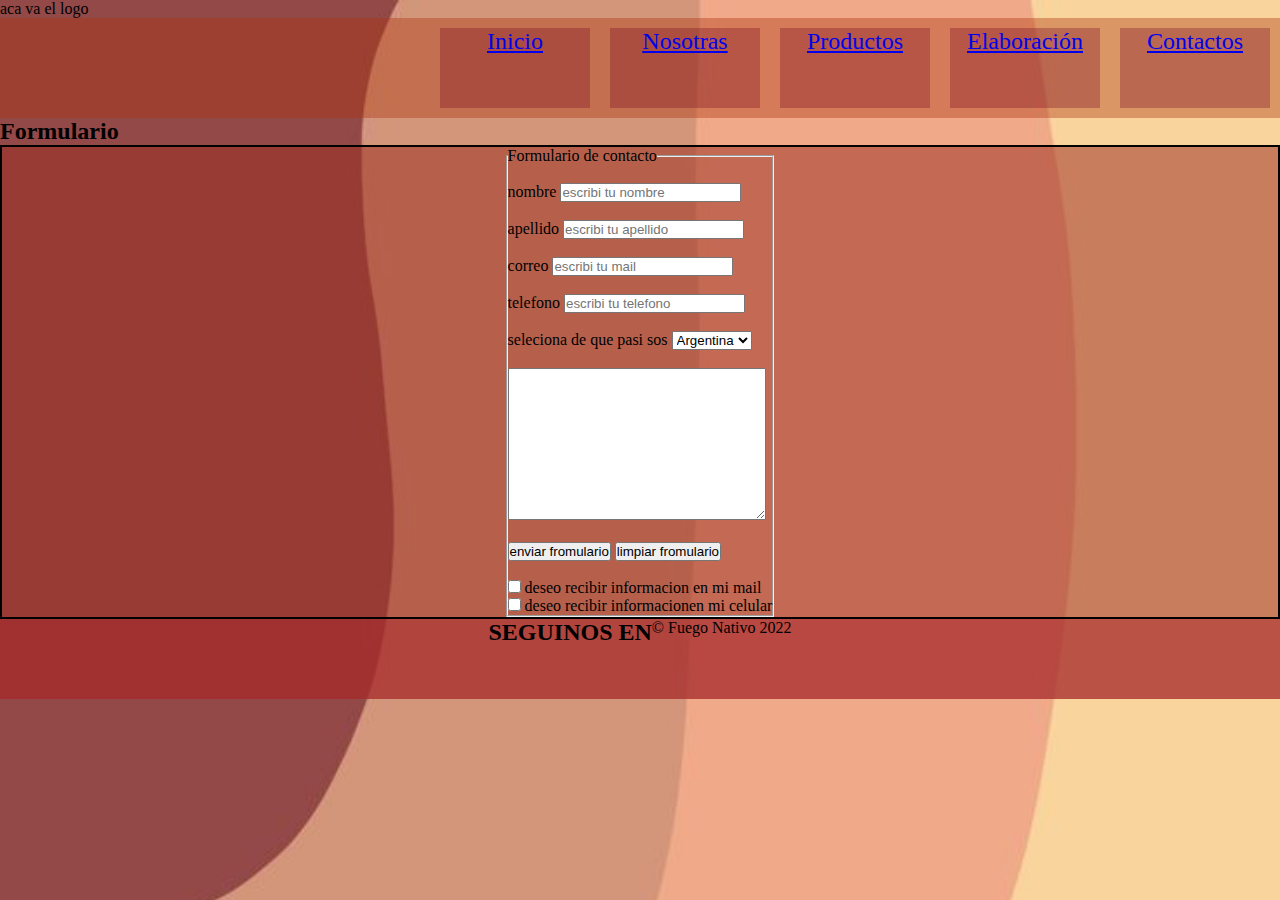
==== contactos.html @ c5e2a5df "agregue algunas transiciones" ====
<!DOCTYPE html>
<html lang="es">
<head>
    <meta charset="UTF-8">
    <meta http-equiv="X-UA-Compatible" content="IE=edge">
    <meta name="viewport" content="width=device-width, initial-scale=1.0">
    <link rel="stylesheet" href="https://cdnjs.cloudflare.com/ajax/libs/font-awesome/6.1.1/css/all.min.css" integrity="sha512-KfkfwYDsLkIlwQp6LFnl8zNdLGxu9YAA1QvwINks4PhcElQSvqcyVLLD9aMhXd13uQjoXtEKNosOWaZqXgel0g==" crossorigin="anonymous" referrerpolicy="no-referrer" />
    <link rel="stylesheet" href="estilos.css">
    <title>Contactos</title>
</head>

<body>

  <!---inicio encabezado---->
  <header>
    <div class="conteiner">
        <p class="logo">aca va el logo</p>
        <nav>
            <div><a href="index.html">Inicio</a></div>
            <div><a href="nosotras.html">Nosotras</a></div>
            <div><a href="productos.html">Productos</a></div>
            <div><a href="elaboracion.html">Elaboración</a></div>
            <div><a href="contactos.html">Contactos</a></div>
        </nav>
    </div>
  </header>       
<!------fin encabezado--------->

<!--Formulario-->  
    <h2>Formulario</h2>
    <div class="formulario">
        <form action="enviar.php" method="post"> 
            <fieldset>
                <legend>Formulario de contacto</legend>
                <br>
                <label for="">nombre</label>
                <input type="text" placeholder="escribi tu nombre"><br>
                <br>
                <label for="">apellido</label>
                <input type="text" placeholder="escribi tu apellido"><br>
                <br>
                <label for="correo">correo</label>
                <input type="mail" name="correo" placeholder="escribi tu mail"><br>
                <br>
                <label for="">telefono</label>
                <input type="number" placeholder="escribi tu telefono"><br>
                <br>
                <label for="">seleciona de que pasi sos</label>
                <select name="pais">
                    <option>Argentina</option>
                    <option>Uruguay</option>
                    <option>Brasil</option>
                    <option>Otro pais</option>
                </select><br>
                <br>
                <textarea name="comentarios" id="comentarios" cols="30" rows="10"></textarea><br>
                <br>
                <button type="submit">enviar fromulario</button>
                <button type="reset">limpiar fromulario</button><br>
                <br>
                <input type="checkbox">
                <label for="">deseo recibir informacion en mi mail</label><br>
                <input type="checkbox">
                <label for="">deseo recibir informacionen mi celular</label>
                <br>
    
            </fieldset>
    
        </form>  
    </div>
  
<!-- fin formulario-->

<!--inicio footer-->
<footer>
    <div class="conteinerpie">
     <h2 class="redes">SEGUINOS EN</h2>
     <div class="redes logoinstagram"><i class="fa-brands fa-instagram"></i></div>
     
     <div class="redes logoface"><i class="fa-brands fa-facebook-square"></i></div>
      <p>&copy; Fuego Nativo 2022</p>
    </div>
 
 </footer>
 <!--fin footer-->  

</body>
</html>
---- estilos.css ----
*{
    margin: 0px;
    padding: 0px;
}

/*header*/

body{
    background-image: url(Img/fondonude.jpg);
    background-size: cover;
}

.portada{
    height: 650px;
    width: 1800px;
    background-image: url(Img/portada.jpg);
    display: grid;
    padding: 20px;
    background-position:right;
    background-size: contain;  
}

nav{
    display: flex;
    background-color: rgba(172, 51, 14, 0.39);
    height: 100px;
    width: 1800;
    justify-content: flex-end;  
}


nav div{
    height: 80px;
    width: 150px;
    list-style: none;
    background-color: rgba(119, 10, 34, 0.322);
    font-size: 24px;
    display: inline-block;
    margin: 10px;
    transition: all 1.7s;
    text-align: center;
}

nav div:hover{
    height: 100px;
}

/*fin header*/ 

/*elaboración*/

.transition{
   
    background-color: rgba(255, 228, 196, 0.658);
    height: 150px;
    width: 800px;
    text-align: center;
    margin:auto;
    font-size: 20px;
    padding: 10px;
   border: 2px solid black;
}

#t1{
    transition: height 2.7s;
}

#t1:hover{
    height: 200px;
}
#t2{
    transition: height 2.7s;
}

#t2:hover{
    height: 200px;
}
#t3{
    transition: height 2.7s;
}

#t3:hover{
    height: 200px;
}

/*fin elaboración*/

/*inicio footer*/

.conteinerpie{
    display: flex;
    height: 80px;
    width: auto;
    background-color: rgba(165, 42, 42, 0.76);
    justify-content: center;
}

.logow{
    color: green;
    height: 100px;
    width: 100px;
    position: fixed;
    top: 500px;
    left: 1200px;
    text-align: center;
    font-size: 80px;
}
   
/*fin footer*/

/*inicio prodcutos*/

.galeriap{
    height: 800px;
    width: 1300px;
    background-color: rgba(165, 42, 42, 0.555);
    display: grid;
    padding: 20px;
    margin: auto;
}

.img{
    background-color: coral;
    border: 2px solid black;
    margin: 10px;
    
}

@media only screen and (min-width: 1020px) {
    .img1{
        grid-column: 1/2;
        grid-row: 1/3;
        background-color: black;
        background-position: center;
        background-size: cover;
        background-image: url(Img/v.vertical.jpg);
        
    }
    
    .img2{
        grid-column: 2/3;
        grid-row: 1/2;
        background-color: black;
        background-position: center ;
        background-size: cover;
        background-image: url(Img/imagen2.jpg);
    }
    
    .img3{
        grid-column: 3/5;
        grid-row: 1/2;
        background-color: rgb(0, 0, 0);
        background-position: center ;
        background-size: cover;
        background-image: url(Img/img3.jpg);
       
    }
    
    .img4{
        grid-column: 2/3;
        grid-row: 2/4;
        background-color: rgb(0, 0, 0);
        background-position: center ;
        background-size: cover;
        background-image: url(Img/img4.jpg);
    }
    .img5{
        grid-column: 3/4;
        grid-row: 2/3;
        background-color: rgb(0, 0, 0);
        background-position: center ;
        background-size: cover;
        background-image: url(Img/velafuego.jpg);
    }
    .img6{
        grid-column: 4/5;
        grid-row: 2/3;
        background-color: rgb(0, 0, 0);
        background-position: center ;
        background-size: cover;
        background-image: url(Img/dosvelas.jpg);
    }
    .img7{
        grid-column: 1/2;
        grid-row: 3/4;
        background-color: rgb(0, 0, 0);
        background-position: bottom  ;
        background-size: cover;
        background-image: url(Img/cajamoño.jpg);
    }
    .img8{
        grid-column: 3/5;
        grid-row: 3/4;
        background-color: rgb(0, 0, 0);
        background-position: center ;
        background-size: cover;
        background-image: url(Img/img8.jpg);
    }
    
}

/*fin productos*/

/*inicio nonostras*/



@media only screen and (min-width: 1020px){
   
    .seccionp{
        display: grid;
        background-color: rgba(165, 42, 42, 0.555);
        grid-template-columns: 650px 650px;
    }
   
    .texto{
        grid-column: 1/2;
        grid-row: 1/2;
        background-color: rgba(221, 161, 138, 0.507);
        background-position: center  ;
        background-size: cover;
        margin: 20px;
        text-align: center;
        
    }

    .texto p{
        height: 300px;
        width: 300px;
        background-color: rgba(137, 43, 226, 0.021);
        text-align: center;
        margin: auto;
    }
    
    .foto{
        grid-column: 2/3;
        grid-row: 1/2;
        background-color: darkmagenta;
        background-position: center ;
        background-size: cover;
        margin: 20px;
        background-image: url(Img/img4.jpg)
    }
}

/*fin nosotras*/

/*inicio formulario*/

.formulario{
    display: flex;
    height: 800;
    width: 600;
    background-color: rgba(156, 48, 34, 0.527);
    justify-content: center;
    border: solid black 2px;
}

/*fin formulario*/
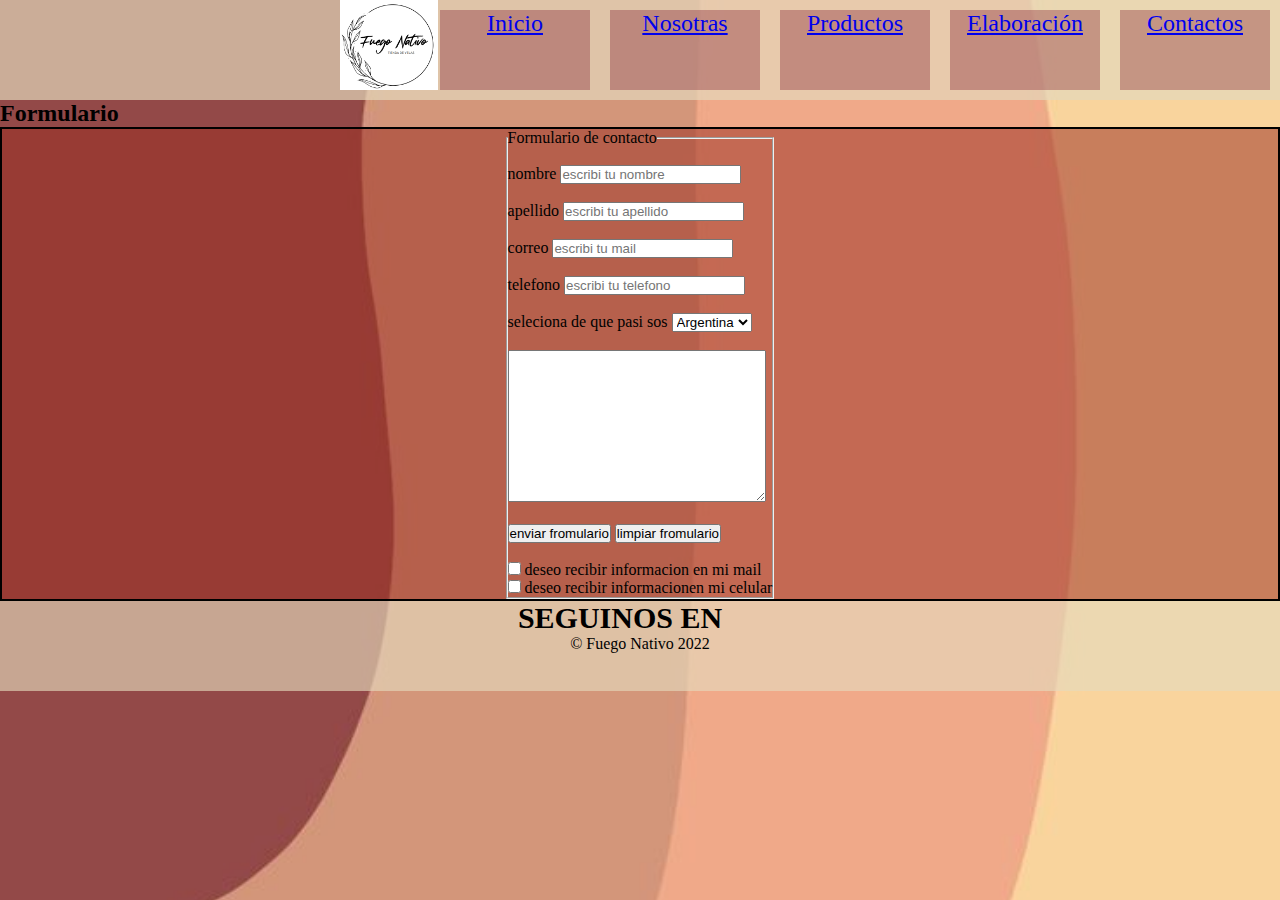
==== commit c3a9cc77: "hice modificaciones con bootstrap" ====
--- a/contactos.html
+++ b/contactos.html
@@ -4,6 +4,7 @@
     <meta charset="UTF-8">
     <meta http-equiv="X-UA-Compatible" content="IE=edge">
     <meta name="viewport" content="width=device-width, initial-scale=1.0">
+    <link rel="stylesheet" href="https://cdn.jsdelivr.net/npm/bootstrap@4.6.1/dist/css/bootstrap.min.css" integrity="sha384-zCbKRCUGaJDkqS1kPbPd7TveP5iyJE0EjAuZQTgFLD2ylzuqKfdKlfG/eSrtxUkn" crossorigin="anonymous">
     <link rel="stylesheet" href="https://cdnjs.cloudflare.com/ajax/libs/font-awesome/6.1.1/css/all.min.css" integrity="sha512-KfkfwYDsLkIlwQp6LFnl8zNdLGxu9YAA1QvwINks4PhcElQSvqcyVLLD9aMhXd13uQjoXtEKNosOWaZqXgel0g==" crossorigin="anonymous" referrerpolicy="no-referrer" />
     <link rel="stylesheet" href="estilos.css">
     <title>Contactos</title>
@@ -11,18 +12,16 @@
 
 <body>
 
-  <!---inicio encabezado---->
-  <header>
-    <div class="conteiner">
-        <p class="logo">aca va el logo</p>
-        <nav>
-            <div><a href="index.html">Inicio</a></div>
-            <div><a href="nosotras.html">Nosotras</a></div>
-            <div><a href="productos.html">Productos</a></div>
-            <div><a href="elaboracion.html">Elaboración</a></div>
-            <div><a href="contactos.html">Contactos</a></div>
-        </nav>
-    </div>
+<!---inicio encabezado---->
+<header>
+    <nav>
+      <p class="logof"><img src="Img/logoF.png" class="rounded-circle" alt=""></p>
+      <div><a href="index.html">Inicio</a></div>
+      <div><a href="nosotras.html">Nosotras</a></div>
+      <div><a href="productos.html">Productos</a></div>
+      <div><a href="elaboracion.html">Elaboración</a></div>
+      <div><a href="contactos.html">Contactos</a></div>
+    </nav>
   </header>       
 <!------fin encabezado--------->
 
@@ -68,21 +67,28 @@
     
         </form>  
     </div>
-  
+
 <!-- fin formulario-->
 
 <!--inicio footer-->
 <footer>
     <div class="conteinerpie">
-     <h2 class="redes">SEGUINOS EN</h2>
-     <div class="redes logoinstagram"><i class="fa-brands fa-instagram"></i></div>
-     
-     <div class="redes logoface"><i class="fa-brands fa-facebook-square"></i></div>
-      <p>&copy; Fuego Nativo 2022</p>
+    <h2 class="redes">SEGUINOS EN</h2>
+    <div class="redes logoinstagram"><i class="fa-brands fa-instagram"></i></div>
+    
+    <div class="redes logoface"><i class="fa-brands fa-facebook-square"></i></div>
+    <p>&copy; Fuego Nativo 2022</p>
     </div>
- 
- </footer>
- <!--fin footer-->  
+    <div class="logow"></div>
+
+</footer>
+<!--fin footer-->  
+
+<!--inicio scipts-->
+<script src="https://cdn.jsdelivr.net/npm/jquery@3.5.1/dist/jquery.slim.min.js" integrity="sha384-DfXdz2htPH0lsSSs5nCTpuj/zy4C+OGpamoFVy38MVBnE+IbbVYUew+OrCXaRkfj" crossorigin="anonymous"></script>
+<script src="https://cdn.jsdelivr.net/npm/popper.js@1.16.1/dist/umd/popper.min.js" integrity="sha384-9/reFTGAW83EW2RDu2S0VKaIzap3H66lZH81PoYlFhbGU+6BZp6G7niu735Sk7lN" crossorigin="anonymous"></script>
+<script src="https://cdn.jsdelivr.net/npm/bootstrap@4.6.1/dist/js/bootstrap.min.js" integrity="sha384-VHvPCCyXqtD5DqJeNxl2dtTyhF78xXNXdkwX1CZeRusQfRKp+tA7hAShOK/B/fQ2" crossorigin="anonymous"></script>
+<!--fin scipts-->
 
 </body>
 </html>--- a/estilos.css
+++ b/estilos.css
@@ -11,22 +11,38 @@
     background-size: cover;
 }
 
-.portada{
-    height: 650px;
-    width: 1800px;
+
+.jumbotron{
+    height: 800px;
     background-image: url(Img/portada.jpg);
-    display: grid;
-    padding: 20px;
-    background-position:right;
-    background-size: contain;  
-}
+    background-position: center;
+    background-size: cover;
+}
+.jumbotron h1{
+    font-size: 80px;
+    font-weight: 150;
+    text-align: left;
+    padding-top: 1px;
+    
+}
+
 
 nav{
     display: flex;
-    background-color: rgba(172, 51, 14, 0.39);
+    background-color: rgba(228, 217, 188, 0.699);
     height: 100px;
     width: 1800;
     justify-content: flex-end;  
+    
+}
+
+.logof{
+    display: flex;
+    height: 90px;
+    width: 90px;
+    top: 200px;
+    left: 100px;
+    
 }
 
 
@@ -40,7 +56,9 @@
     margin: 10px;
     transition: all 1.7s;
     text-align: center;
-}
+    
+}
+
 
 nav div:hover{
     height: 100px;
@@ -51,7 +69,7 @@
 /*elaboración*/
 
 .transition{
-   
+
     background-color: rgba(255, 228, 196, 0.658);
     height: 150px;
     width: 800px;
@@ -59,7 +77,7 @@
     margin:auto;
     font-size: 20px;
     padding: 10px;
-   border: 2px solid black;
+    border: 2px solid black;
 }
 
 #t1{
@@ -90,10 +108,19 @@
 
 .conteinerpie{
     display: flex;
-    height: 80px;
+    height: 90px;
     width: auto;
-    background-color: rgba(165, 42, 42, 0.76);
-    justify-content: center;
+    background-color: rgba(228, 217, 188, 0.644);
+    text-align: center;
+    display: block;
+}
+
+.redes{
+    font-size: 30px;
+    height: 40px;
+    width: 40px;
+    display: inline;
+    padding: 10px;
 }
 
 .logow{
@@ -106,105 +133,28 @@
     text-align: center;
     font-size: 80px;
 }
-   
+
+.copy{
+    display: flex;
+    top: 500px;
+    left: 1200px;
+
+}
+
 /*fin footer*/
 
 /*inicio prodcutos*/
-
-.galeriap{
-    height: 800px;
-    width: 1300px;
-    background-color: rgba(165, 42, 42, 0.555);
-    display: grid;
-    padding: 20px;
-    margin: auto;
-}
-
-.img{
-    background-color: coral;
-    border: 2px solid black;
-    margin: 10px;
-    
-}
-
-@media only screen and (min-width: 1020px) {
-    .img1{
-        grid-column: 1/2;
-        grid-row: 1/3;
-        background-color: black;
-        background-position: center;
-        background-size: cover;
-        background-image: url(Img/v.vertical.jpg);
-        
-    }
-    
-    .img2{
-        grid-column: 2/3;
-        grid-row: 1/2;
-        background-color: black;
-        background-position: center ;
-        background-size: cover;
-        background-image: url(Img/imagen2.jpg);
-    }
-    
-    .img3{
-        grid-column: 3/5;
-        grid-row: 1/2;
-        background-color: rgb(0, 0, 0);
-        background-position: center ;
-        background-size: cover;
-        background-image: url(Img/img3.jpg);
-       
-    }
-    
-    .img4{
-        grid-column: 2/3;
-        grid-row: 2/4;
-        background-color: rgb(0, 0, 0);
-        background-position: center ;
-        background-size: cover;
-        background-image: url(Img/img4.jpg);
-    }
-    .img5{
-        grid-column: 3/4;
-        grid-row: 2/3;
-        background-color: rgb(0, 0, 0);
-        background-position: center ;
-        background-size: cover;
-        background-image: url(Img/velafuego.jpg);
-    }
-    .img6{
-        grid-column: 4/5;
-        grid-row: 2/3;
-        background-color: rgb(0, 0, 0);
-        background-position: center ;
-        background-size: cover;
-        background-image: url(Img/dosvelas.jpg);
-    }
-    .img7{
-        grid-column: 1/2;
-        grid-row: 3/4;
-        background-color: rgb(0, 0, 0);
-        background-position: bottom  ;
-        background-size: cover;
-        background-image: url(Img/cajamoño.jpg);
-    }
-    .img8{
-        grid-column: 3/5;
-        grid-row: 3/4;
-        background-color: rgb(0, 0, 0);
-        background-position: center ;
-        background-size: cover;
-        background-image: url(Img/img8.jpg);
-    }
-    
-}
-
-/*fin productos*/
+.card{
+    text-align: center;
+    background-color: rgba(228, 217, 188, 0.274); 
+    margin-top: 10px;
+    margin-left: 10px;
+
+}
+/*fin prodcutos*/
+
 
 /*inicio nonostras*/
-
-
 
 @media only screen and (min-width: 1020px){
    
@@ -240,7 +190,7 @@
         background-position: center ;
         background-size: cover;
         margin: 20px;
-        background-image: url(Img/img4.jpg)
+        background-image: url(Img/mailen.jpeg)
     }
 }
 
@@ -257,4 +207,7 @@
     border: solid black 2px;
 }
 
-/*fin formulario*/+/*fin formulario*/
+
+
+
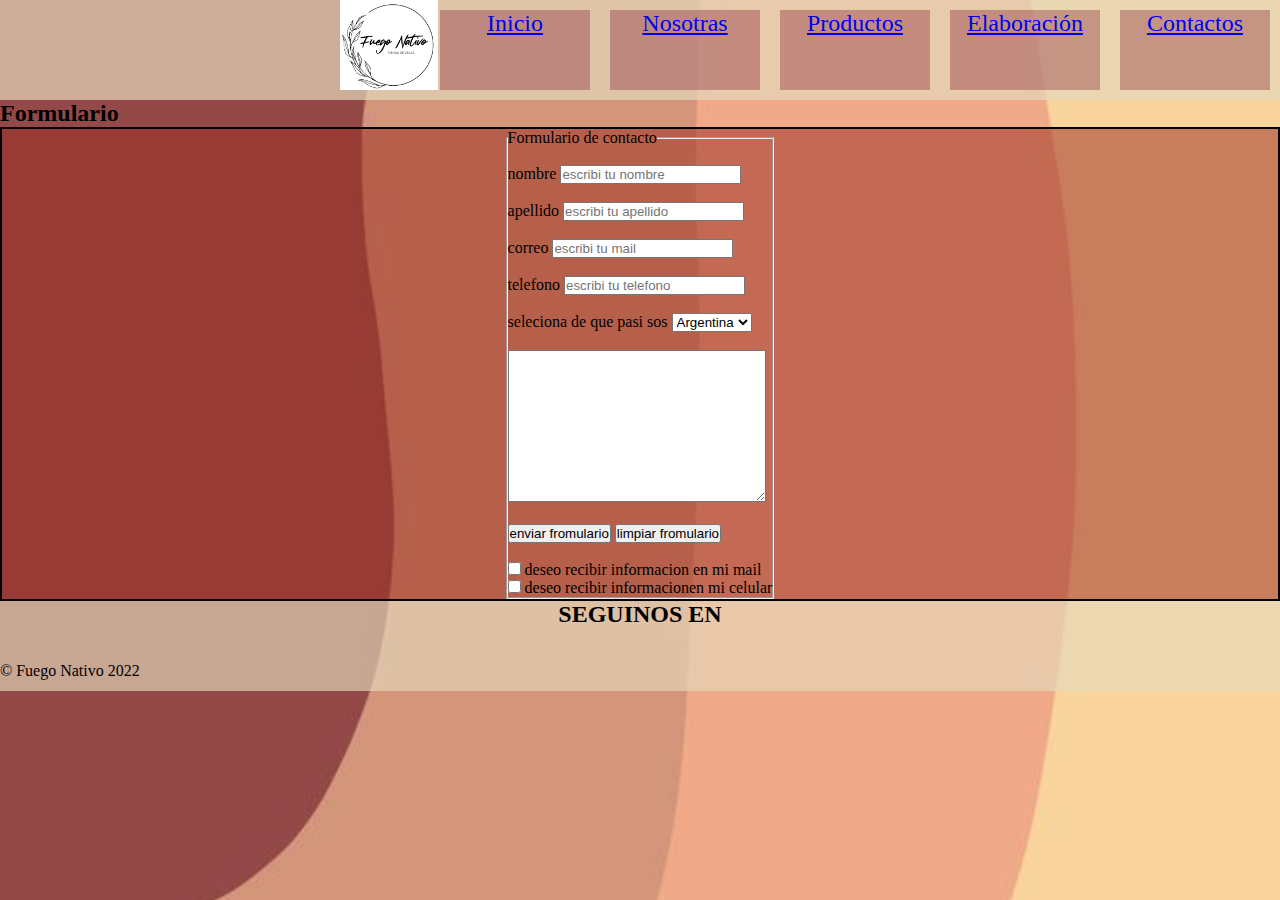
==== commit 0b2ecd66: "agregueéimagenes en elavoración y en productos" ====
--- a/contactos.html
+++ b/contactos.html
@@ -72,16 +72,19 @@
 
 <!--inicio footer-->
 <footer>
+  
     <div class="conteinerpie">
-    <h2 class="redes">SEGUINOS EN</h2>
-    <div class="redes logoinstagram"><i class="fa-brands fa-instagram"></i></div>
-    
-    <div class="redes logoface"><i class="fa-brands fa-facebook-square"></i></div>
-    <p>&copy; Fuego Nativo 2022</p>
+      <h2 class="seguinos">SEGUINOS EN</h2>
+      <div class="redes logoinstagram"><i class="fa-brands fa-instagram"></i></div>
+      
+      <div class="redes logoface"><i class="fa-brands fa-facebook-square"></i></div>
+  
+      <p class="copy">&copy; Fuego Nativo 2022</p>
     </div>
-    <div class="logow"></div>
-
-</footer>
+  
+    <div class="logow"><i class="fa-brands fa-whatsapp"></i></div>
+  
+  </footer>
 <!--fin footer-->  
 
 <!--inicio scipts-->
--- a/estilos.css
+++ b/estilos.css
@@ -3,6 +3,7 @@
     margin: 0px;
     padding: 0px;
 }
+
 
 /*header*/
 
@@ -67,39 +68,51 @@
 /*fin header*/ 
 
 /*elaboración*/
-
-.transition{
-
-    background-color: rgba(255, 228, 196, 0.658);
-    height: 150px;
-    width: 800px;
-    text-align: center;
-    margin:auto;
-    font-size: 20px;
-    padding: 10px;
-    border: 2px solid black;
-}
-
-#t1{
-    transition: height 2.7s;
-}
-
-#t1:hover{
-    height: 200px;
-}
-#t2{
-    transition: height 2.7s;
-}
-
-#t2:hover{
-    height: 200px;
-}
-#t3{
-    transition: height 2.7s;
-}
-
-#t3:hover{
-    height: 200px;
+.productos{
+    height: auto;
+    width: 1050px;
+    /*background-color: rgba(0, 255, 255, 0.281);*/
+    margin: auto;
+    padding-top: 20px;
+    padding-bottom: 20px;
+}
+
+.fotoe{
+    height: 500px;
+    width: 500px;
+    background-color: black;
+    float: right;
+    margin-right: 10px;
+}
+
+.f1{
+    background-image: url(Img/elementos.jpeg);
+    background-position: center;
+    background-size: cover;
+}
+
+.f2{
+    background-image: url(Img/cera.jpeg);
+    background-position: center;
+    background-size: cover;
+}
+.f3{
+    background-image: url(Img/frasco.jpeg);
+    background-position: center;
+    background-size: cover;
+}
+.textoe{
+    height: 500px;
+    width: 500px;
+    background-color: rgba(165, 42, 42, 0.329);
+    margin-left: 10px;
+    
+    
+}
+.descripcion{
+    background-color: aqua;
+    
+    text-align: center;
 }
 
 /*fin elaboración*/
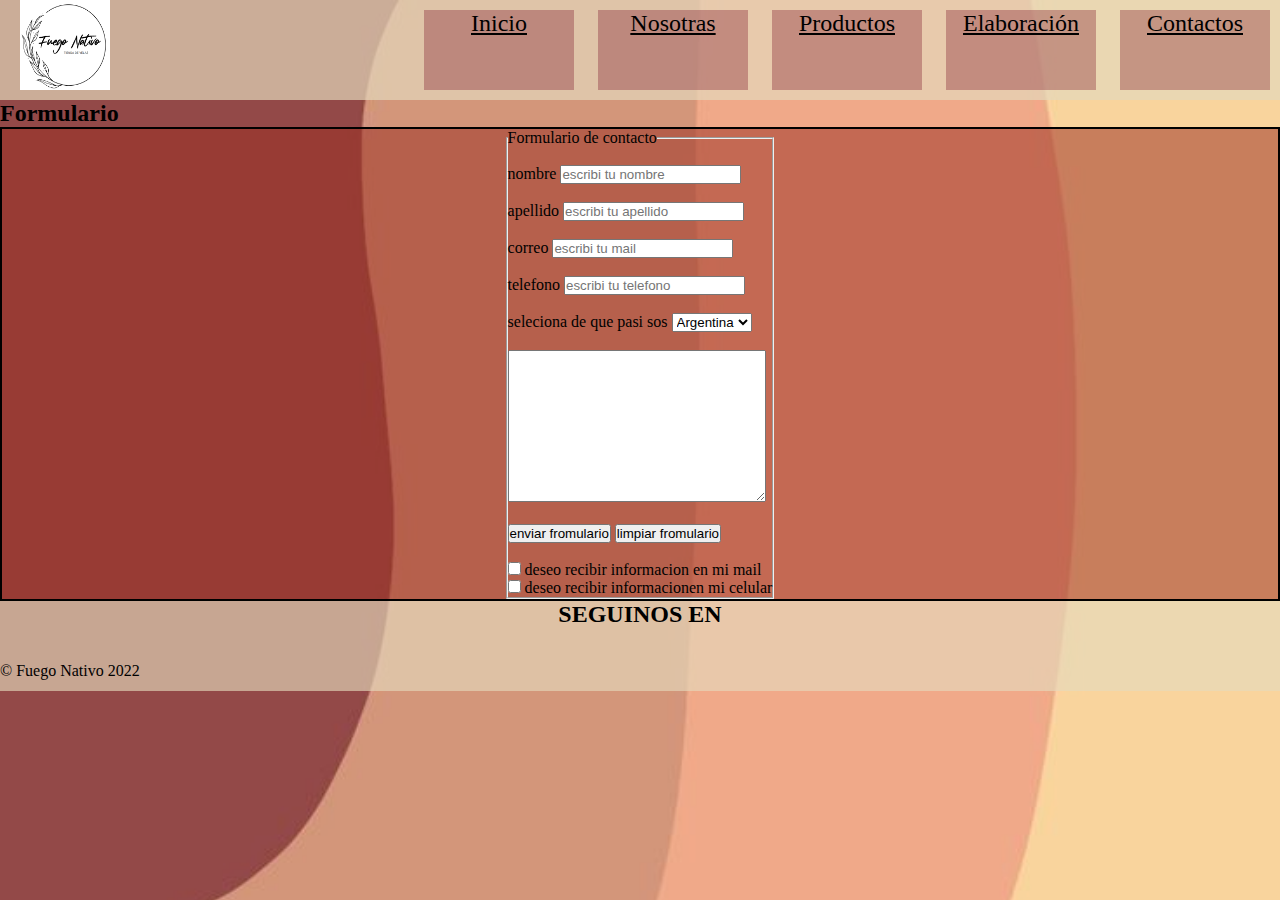
==== commit f55de1a9: "hice modificaciones responsive" ====
--- a/contactos.html
+++ b/contactos.html
@@ -14,15 +14,15 @@
 
 <!---inicio encabezado---->
 <header>
-    <nav>
-      <p class="logof"><img src="Img/logoF.png" class="rounded-circle" alt=""></p>
-      <div><a href="index.html">Inicio</a></div>
-      <div><a href="nosotras.html">Nosotras</a></div>
-      <div><a href="productos.html">Productos</a></div>
-      <div><a href="elaboracion.html">Elaboración</a></div>
-      <div><a href="contactos.html">Contactos</a></div>
-    </nav>
-  </header>       
+  <img class="logof rounded-circle" src="Img/logoF.png" alt="">
+    <div class="container-secctions">
+      <a class="section" href="index.html">Inicio</a>
+      <a class="section" href="nosotras.html">Nosotras</a>
+      <a class="section" href="productos.html">Productos</a>
+      <a class="section" href="elaboracion.html">Elaboración</a>
+      <a class="section" href="contactos.html">Contactos</a>
+    </div>    
+</header>        
 <!------fin encabezado--------->
 
 <!--Formulario-->  
--- a/estilos.css
+++ b/estilos.css
@@ -27,42 +27,46 @@
     
 }
 
-
-nav{
+header{
     display: flex;
     background-color: rgba(228, 217, 188, 0.699);
     height: 100px;
-    width: 1800;
-    justify-content: flex-end;  
-    
-}
+    width: 100%;
+    justify-content: space-between;  
+}
+
+.container-secciones{
+    display: flex;
+    background-color: red;
+    justify-content: space-between;
+    width: 50%;
+}
+
 
 .logof{
-    display: flex;
     height: 90px;
     width: 90px;
-    top: 200px;
-    left: 100px;
-    
-}
-
-
-nav div{
+    top: 200px; 
+    margin-left: 20px; 
+}
+
+
+.section{
     height: 80px;
     width: 150px;
-    list-style: none;
     background-color: rgba(119, 10, 34, 0.322);
     font-size: 24px;
     display: inline-block;
     margin: 10px;
     transition: all 1.7s;
-    text-align: center;
-    
-}
-
-
-nav div:hover{
+    text-align: center; 
+    color: black;
+}
+
+
+.section:hover{
     height: 100px;
+    width: 170px;
 }
 
 /*fin header*/ 
@@ -109,13 +113,46 @@
     
     
 }
-.descripcion{
+.descripcio{
     background-color: aqua;
     
     text-align: center;
 }
 
 /*fin elaboración*/
+
+/*nosotras*/
+.seccion-nosotras{
+    display: flex;
+    margin: auto;
+    justify-content: space-between;
+    
+    background-color: rgba(165, 42, 42, 0.39);
+    padding: 10px;
+    height: 500px;
+}
+.relato{
+    background-color: rgba(212, 190, 131, 0.603);
+    margin-right: 10px;
+    text-align: center;
+    display: flex;
+    justify-content: center;
+    flex-direction: column;
+    height: 50%;
+    width: 50%;
+    margin-top: 30px;
+}
+.foto-nosotras{
+   
+    margin-left: 10px;
+    background-image: url(Img/mailen.jpeg);
+    background-position: center;
+    background-size: cover;
+    height: 50%;
+    width: 50%;
+    margin-top: 30px;
+    
+}
 
 /*inicio footer*/
 
@@ -157,6 +194,10 @@
 /*fin footer*/
 
 /*inicio prodcutos*/
+.container-productos{
+    display: flex;
+    justify-content: center;
+}
 .card{
     text-align: center;
     background-color: rgba(228, 217, 188, 0.274); 
@@ -165,49 +206,6 @@
 
 }
 /*fin prodcutos*/
-
-
-/*inicio nonostras*/
-
-@media only screen and (min-width: 1020px){
-   
-    .seccionp{
-        display: grid;
-        background-color: rgba(165, 42, 42, 0.555);
-        grid-template-columns: 650px 650px;
-    }
-   
-    .texto{
-        grid-column: 1/2;
-        grid-row: 1/2;
-        background-color: rgba(221, 161, 138, 0.507);
-        background-position: center  ;
-        background-size: cover;
-        margin: 20px;
-        text-align: center;
-        
-    }
-
-    .texto p{
-        height: 300px;
-        width: 300px;
-        background-color: rgba(137, 43, 226, 0.021);
-        text-align: center;
-        margin: auto;
-    }
-    
-    .foto{
-        grid-column: 2/3;
-        grid-row: 1/2;
-        background-color: darkmagenta;
-        background-position: center ;
-        background-size: cover;
-        margin: 20px;
-        background-image: url(Img/mailen.jpeg)
-    }
-}
-
-/*fin nosotras*/
 
 /*inicio formulario*/
 
@@ -224,3 +222,77 @@
 
 
 
+/*navegador*/
+
+@media only screen and (max-width: 768px)
+{
+   
+    header{
+        display: flex;
+        flex-direction: row;
+    }
+
+    
+    .section{
+    display: flex;
+    height: 50px;
+    width: 60px;
+    font-size: 10px;
+    color: black;
+    margin: 2px;
+    text-align: center;
+    transition: all 1.7s;
+    }  
+
+    .section:hover{
+        height: 55px;
+        width: 65px;
+    }
+
+    .logof{
+        margin: 10px;
+        top: 0px;
+        height: 80px;
+        width: 80px;
+    }
+
+    .container-secctions{
+        display: flex;
+        flex-direction: row;
+        justify-content: right;
+        justify-content: center;
+    }
+
+
+
+}
+
+@media only screen  and (min-width: 769px) and (max-width: 984px)
+{
+    .section{
+    height: 75px;
+    width: 120px;
+    margin: 1px;
+    transition: all 0,2s;
+    font-size: 20px;
+    background-color: rgba(165, 42, 42, 0.479);
+
+    }  
+
+    .section:hover{
+        height: 80px;
+        width: 125px;
+    }
+
+    .logof{
+        margin: 10px;
+        justify-content: center;
+    }
+}
+
+/*navegador*/
+
+
+
+
+
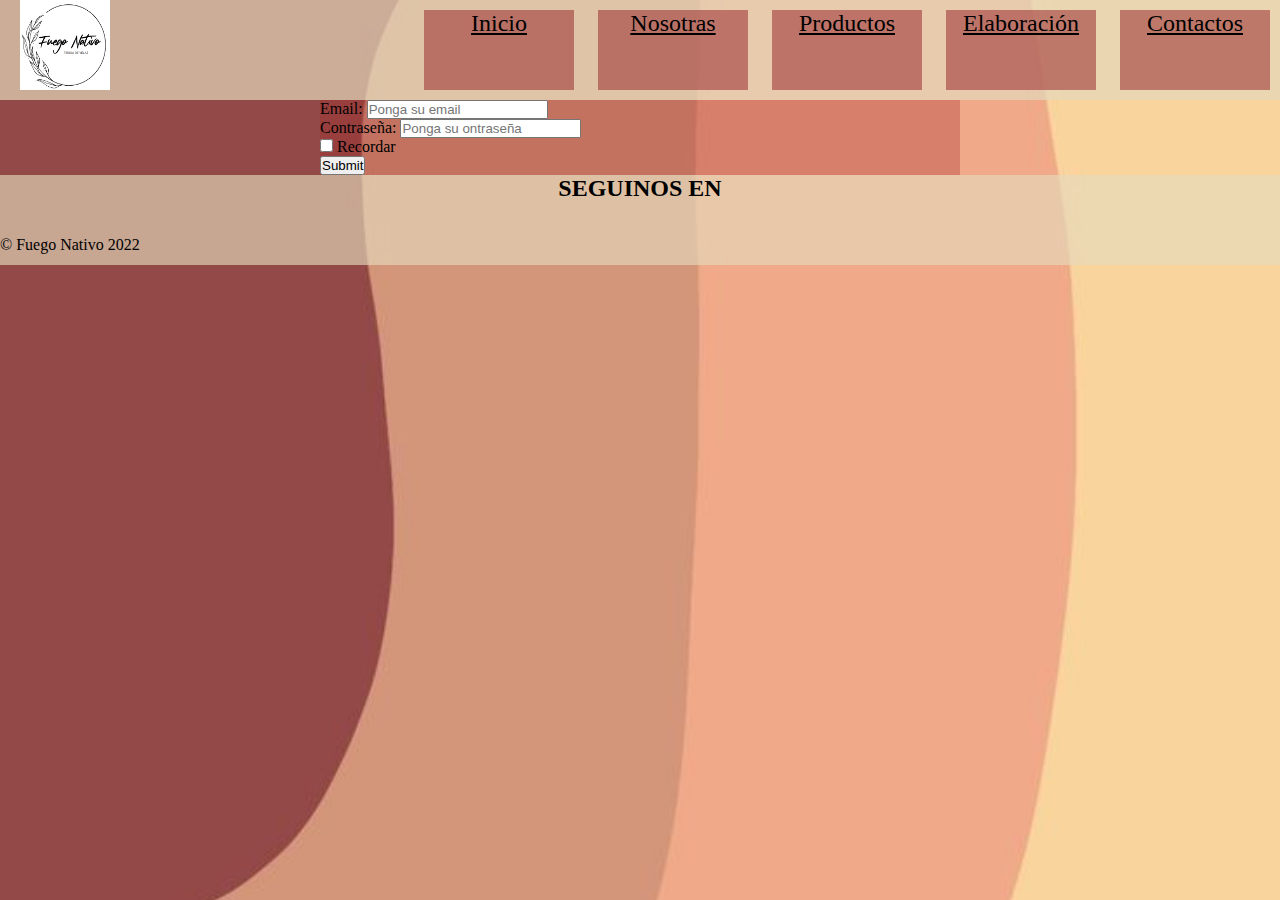
==== commit 60b772fc: "agregue bootstrap a la sección contactos" ====
--- a/contactos.html
+++ b/contactos.html
@@ -1,97 +1,83 @@
 <!DOCTYPE html>
 <html lang="es">
+
 <head>
-    <meta charset="UTF-8">
-    <meta http-equiv="X-UA-Compatible" content="IE=edge">
-    <meta name="viewport" content="width=device-width, initial-scale=1.0">
-    <link rel="stylesheet" href="https://cdn.jsdelivr.net/npm/bootstrap@4.6.1/dist/css/bootstrap.min.css" integrity="sha384-zCbKRCUGaJDkqS1kPbPd7TveP5iyJE0EjAuZQTgFLD2ylzuqKfdKlfG/eSrtxUkn" crossorigin="anonymous">
-    <link rel="stylesheet" href="https://cdnjs.cloudflare.com/ajax/libs/font-awesome/6.1.1/css/all.min.css" integrity="sha512-KfkfwYDsLkIlwQp6LFnl8zNdLGxu9YAA1QvwINks4PhcElQSvqcyVLLD9aMhXd13uQjoXtEKNosOWaZqXgel0g==" crossorigin="anonymous" referrerpolicy="no-referrer" />
-    <link rel="stylesheet" href="estilos.css">
-    <title>Contactos</title>
+  <meta charset="UTF-8">
+  <meta http-equiv="X-UA-Compatible" content="IE=edge">
+  <meta name="viewport" content="width=device-width, initial-scale=1.0">
+  <link rel="stylesheet" href="https://cdn.jsdelivr.net/npm/bootstrap@4.6.1/dist/css/bootstrap.min.css"
+    integrity="sha384-zCbKRCUGaJDkqS1kPbPd7TveP5iyJE0EjAuZQTgFLD2ylzuqKfdKlfG/eSrtxUkn" crossorigin="anonymous">
+  <link rel="stylesheet" href="https://cdnjs.cloudflare.com/ajax/libs/font-awesome/6.1.1/css/all.min.css"
+    integrity="sha512-KfkfwYDsLkIlwQp6LFnl8zNdLGxu9YAA1QvwINks4PhcElQSvqcyVLLD9aMhXd13uQjoXtEKNosOWaZqXgel0g=="
+    crossorigin="anonymous" referrerpolicy="no-referrer" />
+  <link rel="stylesheet" href="estilos.css">
+  <title>Contactos</title>
 </head>
 
 <body>
 
-<!---inicio encabezado---->
-<header>
-  <img class="logof rounded-circle" src="Img/logoF.png" alt="">
+  <!---inicio encabezado---->
+  <header>
+    <img class="logof rounded-circle" src="Img/logoF.png" alt="">
     <div class="container-secctions">
       <a class="section" href="index.html">Inicio</a>
       <a class="section" href="nosotras.html">Nosotras</a>
       <a class="section" href="productos.html">Productos</a>
       <a class="section" href="elaboracion.html">Elaboración</a>
       <a class="section" href="contactos.html">Contactos</a>
-    </div>    
-</header>        
-<!------fin encabezado--------->
+    </div>
+  </header>
+  <!------fin encabezado--------->
 
-<!--Formulario-->  
-    <h2>Formulario</h2>
-    <div class="formulario">
-        <form action="enviar.php" method="post"> 
-            <fieldset>
-                <legend>Formulario de contacto</legend>
-                <br>
-                <label for="">nombre</label>
-                <input type="text" placeholder="escribi tu nombre"><br>
-                <br>
-                <label for="">apellido</label>
-                <input type="text" placeholder="escribi tu apellido"><br>
-                <br>
-                <label for="correo">correo</label>
-                <input type="mail" name="correo" placeholder="escribi tu mail"><br>
-                <br>
-                <label for="">telefono</label>
-                <input type="number" placeholder="escribi tu telefono"><br>
-                <br>
-                <label for="">seleciona de que pasi sos</label>
-                <select name="pais">
-                    <option>Argentina</option>
-                    <option>Uruguay</option>
-                    <option>Brasil</option>
-                    <option>Otro pais</option>
-                </select><br>
-                <br>
-                <textarea name="comentarios" id="comentarios" cols="30" rows="10"></textarea><br>
-                <br>
-                <button type="submit">enviar fromulario</button>
-                <button type="reset">limpiar fromulario</button><br>
-                <br>
-                <input type="checkbox">
-                <label for="">deseo recibir informacion en mi mail</label><br>
-                <input type="checkbox">
-                <label for="">deseo recibir informacionen mi celular</label>
-                <br>
-    
-            </fieldset>
-    
-        </form>  
+  <!--inicio formulario-->
+  <form action="container-form /action_page.php">
+    <div class="form-group">
+      <label for="email">Email:</label>
+      <input type="email" class="form-control" placeholder="Ponga su email" id="email">
     </div>
+    <div class="form-group">
+      <label for="pwd">Contraseña:</label>
+      <input type="password" class="form-control" placeholder="Ponga su ontraseña" id="pwd">
+    </div>
+    <div class="form-group form-check">
+      <label class="form-check-label">
+        <input class="form-check-input" type="checkbox"> Recordar
+      </label>
+    </div>
+    <button type="submit" class="btn btn-primary">Submit</button>
+  </form>
 
-<!-- fin formulario-->
+  <!-- fin formulario-->
 
-<!--inicio footer-->
-<footer>
-  
+  <!--inicio footer-->
+  <footer>
+
     <div class="conteinerpie">
       <h2 class="seguinos">SEGUINOS EN</h2>
       <div class="redes logoinstagram"><i class="fa-brands fa-instagram"></i></div>
-      
+
       <div class="redes logoface"><i class="fa-brands fa-facebook-square"></i></div>
-  
+
       <p class="copy">&copy; Fuego Nativo 2022</p>
     </div>
-  
+
     <div class="logow"><i class="fa-brands fa-whatsapp"></i></div>
-  
+
   </footer>
-<!--fin footer-->  
+  <!--fin footer-->
 
-<!--inicio scipts-->
-<script src="https://cdn.jsdelivr.net/npm/jquery@3.5.1/dist/jquery.slim.min.js" integrity="sha384-DfXdz2htPH0lsSSs5nCTpuj/zy4C+OGpamoFVy38MVBnE+IbbVYUew+OrCXaRkfj" crossorigin="anonymous"></script>
-<script src="https://cdn.jsdelivr.net/npm/popper.js@1.16.1/dist/umd/popper.min.js" integrity="sha384-9/reFTGAW83EW2RDu2S0VKaIzap3H66lZH81PoYlFhbGU+6BZp6G7niu735Sk7lN" crossorigin="anonymous"></script>
-<script src="https://cdn.jsdelivr.net/npm/bootstrap@4.6.1/dist/js/bootstrap.min.js" integrity="sha384-VHvPCCyXqtD5DqJeNxl2dtTyhF78xXNXdkwX1CZeRusQfRKp+tA7hAShOK/B/fQ2" crossorigin="anonymous"></script>
-<!--fin scipts-->
+  <!--inicio scipts-->
+  <script src="https://cdn.jsdelivr.net/npm/jquery@3.5.1/dist/jquery.slim.min.js"
+    integrity="sha384-DfXdz2htPH0lsSSs5nCTpuj/zy4C+OGpamoFVy38MVBnE+IbbVYUew+OrCXaRkfj"
+    crossorigin="anonymous"></script>
+  <script src="https://cdn.jsdelivr.net/npm/popper.js@1.16.1/dist/umd/popper.min.js"
+    integrity="sha384-9/reFTGAW83EW2RDu2S0VKaIzap3H66lZH81PoYlFhbGU+6BZp6G7niu735Sk7lN"
+    crossorigin="anonymous"></script>
+  <script src="https://cdn.jsdelivr.net/npm/bootstrap@4.6.1/dist/js/bootstrap.min.js"
+    integrity="sha384-VHvPCCyXqtD5DqJeNxl2dtTyhF78xXNXdkwX1CZeRusQfRKp+tA7hAShOK/B/fQ2"
+    crossorigin="anonymous"></script>
+  <!--fin scipts-->
 
 </body>
+
 </html>--- a/estilos.css
+++ b/estilos.css
@@ -1,298 +1,366 @@
-
-*{
-    margin: 0px;
-    padding: 0px;
-}
-
+@charset "UTF-8";
+/*variantes*/
+* {
+  margin: 0px;
+  padding: 0px;
+}
 
 /*header*/
-
-body{
-    background-image: url(Img/fondonude.jpg);
-    background-size: cover;
-}
-
-
-.jumbotron{
-    height: 800px;
-    background-image: url(Img/portada.jpg);
-    background-position: center;
-    background-size: cover;
-}
-.jumbotron h1{
-    font-size: 80px;
-    font-weight: 150;
-    text-align: left;
-    padding-top: 1px;
-    
-}
-
-header{
-    display: flex;
-    background-color: rgba(228, 217, 188, 0.699);
-    height: 100px;
-    width: 100%;
-    justify-content: space-between;  
-}
-
-.container-secciones{
-    display: flex;
-    background-color: red;
-    justify-content: space-between;
-    width: 50%;
-}
-
-
-.logof{
-    height: 90px;
-    width: 90px;
-    top: 200px; 
-    margin-left: 20px; 
-}
-
-
-.section{
-    height: 80px;
-    width: 150px;
-    background-color: rgba(119, 10, 34, 0.322);
-    font-size: 24px;
-    display: inline-block;
-    margin: 10px;
-    transition: all 1.7s;
-    text-align: center; 
-    color: black;
-}
-
-
-.section:hover{
-    height: 100px;
-    width: 170px;
-}
-
-/*fin header*/ 
-
+body {
+  background-image: url(Img/fondonude.jpg);
+  background-size: cover;
+}
+
+.jumbotron {
+  height: 800px;
+  background-image: url(Img/portada.jpg);
+  background-position: center;
+  background-size: cover;
+}
+
+.jumbotron h1 {
+  font-size: 80px;
+  font-weight: 150;
+  text-align: left;
+  padding-top: 1px;
+}
+
+header {
+  display: flex;
+  background-color: rgba(228, 217, 188, 0.699);
+  height: 100px;
+  width: 100%;
+  justify-content: space-between;
+}
+
+.container-secciones {
+  display: flex;
+  justify-content: space-between;
+  width: 50%;
+}
+
+.logof {
+  height: 90px;
+  width: 90px;
+  top: 200px;
+  margin-left: 20px;
+}
+
+.section {
+  height: 80px;
+  width: 150px;
+  background-color: rgba(161, 58, 58, 0.603);
+  font-size: 24px;
+  display: inline-block;
+  margin: 10px;
+  transition: all 1.7s;
+  text-align: center;
+  color: black;
+}
+
+.section:hover {
+  height: 100px;
+  width: 170px;
+}
+
+/*fin header*/
+/*nosotras*/
+.seccion-nosotras {
+  display: flex;
+  margin: auto;
+  justify-content: space-between;
+  background-color: rgba(161, 58, 58, 0.603);
+  padding: 10px;
+  height: 500px;
+}
+
+.relato {
+  background-color: rgba(228, 217, 188, 0.699);
+  margin-right: 10px;
+  text-align: center;
+  display: flex;
+  justify-content: center;
+  flex-direction: column;
+  height: 75%;
+  width: 50%;
+  margin-top: 30px;
+}
+
+.foto-nosotras {
+  margin-left: 10px;
+  background-image: url(Img/mailen.jpeg);
+  background-position: center;
+  background-size: cover;
+  height: 75%;
+  width: 50%;
+  margin-top: 30px;
+}
+
+/* fin nosotras*/
+/*inicio prodcutos*/
+.container-productos {
+  display: flex;
+  justify-content: center;
+}
+
+.card-img-top {
+  width: 400px;
+}
+
+.card {
+  text-align: center;
+  background-color: rgba(228, 217, 188, 0.274);
+  margin-top: 10px;
+  margin-left: 10px;
+  width: 400px;
+}
+
+/*fin prodcutos*/
 /*elaboración*/
-.productos{
-    height: auto;
-    width: 1050px;
-    /*background-color: rgba(0, 255, 255, 0.281);*/
-    margin: auto;
-    padding-top: 20px;
-    padding-bottom: 20px;
-}
-
-.fotoe{
-    height: 500px;
-    width: 500px;
-    background-color: black;
-    float: right;
-    margin-right: 10px;
-}
-
-.f1{
-    background-image: url(Img/elementos.jpeg);
-    background-position: center;
-    background-size: cover;
-}
-
-.f2{
-    background-image: url(Img/cera.jpeg);
-    background-position: center;
-    background-size: cover;
-}
-.f3{
-    background-image: url(Img/frasco.jpeg);
-    background-position: center;
-    background-size: cover;
-}
-.textoe{
-    height: 500px;
-    width: 500px;
-    background-color: rgba(165, 42, 42, 0.329);
-    margin-left: 10px;
-    
-    
-}
-.descripcio{
-    background-color: aqua;
-    
-    text-align: center;
+.conteiner-elaboracion {
+  height: auto;
+  display: flex;
+  justify-content: center;
+  flex-direction: column;
+}
+
+.elaboracion2 {
+  display: flex;
+  flex-direction: column;
+  justify-content: center;
+}
+
+.elaboracion-div {
+  display: flex;
+  flex-direction: row;
+  padding: 10px;
+  justify-content: center;
+}
+
+.fotoe {
+  height: 500px;
+  width: 500px;
+}
+
+.textoe {
+  height: 500px;
+  width: 500px;
+  background-color: rgba(161, 58, 58, 0.603);
+}
+
+.f1 {
+  background-image: url(Img/elementos.jpeg);
+  background-position: center;
+  background-size: cover;
+}
+
+.f2 {
+  background-image: url(Img/cera.jpeg);
+  background-position: center;
+  background-size: cover;
+}
+
+.f3 {
+  background-image: url(Img/frasco.jpeg);
+  background-position: center;
+  background-size: cover;
+}
+
+.descripcion {
+  background-color: rgba(228, 217, 188, 0.699);
+  text-align: center;
+  padding: 50px;
+  margin-top: 120px;
+  margin-right: 30px;
+  margin-left: 30px;
 }
 
 /*fin elaboración*/
-
-/*nosotras*/
-.seccion-nosotras{
-    display: flex;
-    margin: auto;
-    justify-content: space-between;
-    
-    background-color: rgba(165, 42, 42, 0.39);
-    padding: 10px;
-    height: 500px;
-}
-.relato{
-    background-color: rgba(212, 190, 131, 0.603);
-    margin-right: 10px;
-    text-align: center;
-    display: flex;
-    justify-content: center;
-    flex-direction: column;
-    height: 50%;
-    width: 50%;
-    margin-top: 30px;
-}
-.foto-nosotras{
-   
-    margin-left: 10px;
-    background-image: url(Img/mailen.jpeg);
-    background-position: center;
-    background-size: cover;
-    height: 50%;
-    width: 50%;
-    margin-top: 30px;
-    
-}
-
+/*inicio formulario*/
+form {
+  width: 50%;
+  margin-left: auto;
+  margin-right: auto;
+  background-color: rgba(165, 42, 42, 0.329);
+}
+
+/*fin formulario*/
 /*inicio footer*/
-
-.conteinerpie{
-    display: flex;
-    height: 90px;
-    width: auto;
-    background-color: rgba(228, 217, 188, 0.644);
-    text-align: center;
-    display: block;
-}
-
-.redes{
-    font-size: 30px;
-    height: 40px;
-    width: 40px;
-    display: inline;
-    padding: 10px;
-}
-
-.logow{
-    color: green;
-    height: 100px;
-    width: 100px;
-    position: fixed;
-    top: 500px;
-    left: 1200px;
-    text-align: center;
-    font-size: 80px;
-}
-
-.copy{
-    display: flex;
-    top: 500px;
-    left: 1200px;
-
+.conteinerpie {
+  display: flex;
+  height: 90px;
+  width: auto;
+  background-color: rgba(228, 217, 188, 0.644);
+  text-align: center;
+  display: block;
+}
+
+.redes {
+  font-size: 30px;
+  height: 40px;
+  width: 40px;
+  display: inline;
+  padding: 10px;
+}
+
+.logow {
+  color: green;
+  height: 100px;
+  width: 100px;
+  position: fixed;
+  top: 500px;
+  left: 1200px;
+  text-align: center;
+  font-size: 80px;
+}
+
+.copy {
+  display: flex;
+  top: 500px;
+  left: 1200px;
 }
 
 /*fin footer*/
-
-/*inicio prodcutos*/
-.container-productos{
-    display: flex;
-    justify-content: center;
-}
-.card{
-    text-align: center;
-    background-color: rgba(228, 217, 188, 0.274); 
-    margin-top: 10px;
-    margin-left: 10px;
-
-}
-/*fin prodcutos*/
-
-/*inicio formulario*/
-
-.formulario{
-    display: flex;
-    height: 800;
-    width: 600;
-    background-color: rgba(156, 48, 34, 0.527);
-    justify-content: center;
-    border: solid black 2px;
-}
-
-/*fin formulario*/
-
-
-
-/*navegador*/
-
-@media only screen and (max-width: 768px)
-{
-   
-    header{
-        display: flex;
-        flex-direction: row;
-    }
-
-    
-    .section{
+@media only screen and (max-width: 768px) {
+  header {
+    display: flex;
+    flex-direction: row;
+  }
+
+  .section {
     display: flex;
     height: 50px;
-    width: 60px;
+    width: 55px;
     font-size: 10px;
     color: black;
     margin: 2px;
     text-align: center;
     transition: all 1.7s;
-    }  
-
-    .section:hover{
-        height: 55px;
-        width: 65px;
-    }
-
-    .logof{
-        margin: 10px;
-        top: 0px;
-        height: 80px;
-        width: 80px;
-    }
-
-    .container-secctions{
-        display: flex;
-        flex-direction: row;
-        justify-content: right;
-        justify-content: center;
-    }
-
-
-
-}
-
-@media only screen  and (min-width: 769px) and (max-width: 984px)
-{
-    .section{
+  }
+
+  .section:hover {
+    height: 55px;
+    width: 65px;
+  }
+
+  .logof {
+    margin: 10px;
+    top: 0px;
+    height: 80px;
+    width: 80px;
+  }
+
+  .container-secctions {
+    display: flex;
+    flex-direction: row;
+    justify-content: right;
+    justify-content: center;
+  }
+
+  .seccion-nosotras {
+    display: flex;
+    flex-direction: column;
+    justify-items: center;
+  }
+
+  .foto-nosotras {
+    height: 50%;
+    width: 95%;
+    margin: auto;
+  }
+
+  .relato {
+    height: 60%;
+    width: 95%;
+    margin: auto;
+    margin-bottom: 10px;
+  }
+
+  .relatop {
+    margin: auto;
+  }
+
+  .conteiner-elaboracion {
+    height: auto;
+    width: auto;
+    display: flex;
+    justify-items: center;
+  }
+
+  .elaboracion-div {
+    display: flex;
+    flex-direction: column;
+    justify-content: space-between;
+  }
+
+  .fotoe {
+    height: 350px;
+    width: 350px;
+  }
+
+  .textoe {
+    height: 350px;
+    width: 350px;
+  }
+
+  .descripcion {
+    text-align: center;
+    padding: 50px;
+    margin-top: 10px;
+    margin-right: 10px;
+    margin-left: 10px;
+  }
+
+  .margin-foto {
+    margin-top: 30px;
+  }
+
+  .container-productos {
+    display: flex;
+    flex-direction: row;
+  }
+
+  .card-img-top {
+    width: auto;
+  }
+
+  .card {
+    width: 48%;
+    margin: 0%;
+  }
+
+  form {
+    width: 80%;
+  }
+}
+@media only screen and (min-width: 769px) and (max-width: 984px) {
+  .section {
     height: 75px;
     width: 120px;
     margin: 1px;
-    transition: all 0,2s;
+    transition: all 0, 2s;
     font-size: 20px;
     background-color: rgba(165, 42, 42, 0.479);
-
-    }  
-
-    .section:hover{
-        height: 80px;
-        width: 125px;
-    }
-
-    .logof{
-        margin: 10px;
-        justify-content: center;
-    }
-}
-
-/*navegador*/
-
-
-
-
-
+  }
+
+  .section:hover {
+    height: 80px;
+    width: 125px;
+  }
+
+  .logof {
+    margin: 10px;
+    justify-content: center;
+  }
+
+  .conteiner-elaboracion {
+    height: auto;
+    width: auto;
+  }
+
+  form {
+    width: 80%;
+  }
+}
+
+/*# sourceMappingURL=estilos.css.map */
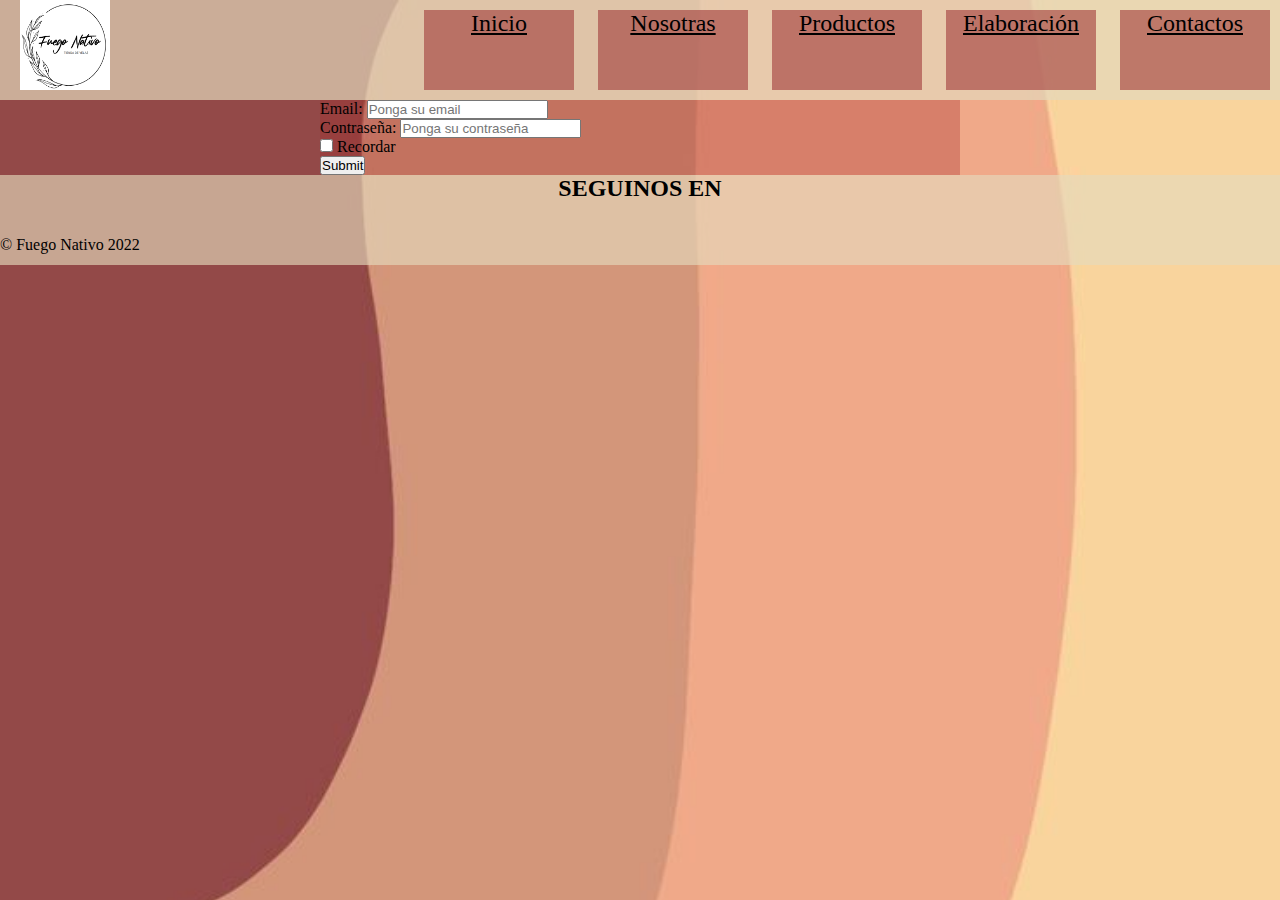
==== commit ebe521af: "contrasÃeña" ====
--- a/contactos.html
+++ b/contactos.html
@@ -37,7 +37,7 @@
     </div>
     <div class="form-group">
       <label for="pwd">Contraseña:</label>
-      <input type="password" class="form-control" placeholder="Ponga su ontraseña" id="pwd">
+      <input type="password" class="form-control" placeholder="Ponga su contraseña" id="pwd">
     </div>
     <div class="form-group form-check">
       <label class="form-check-label">
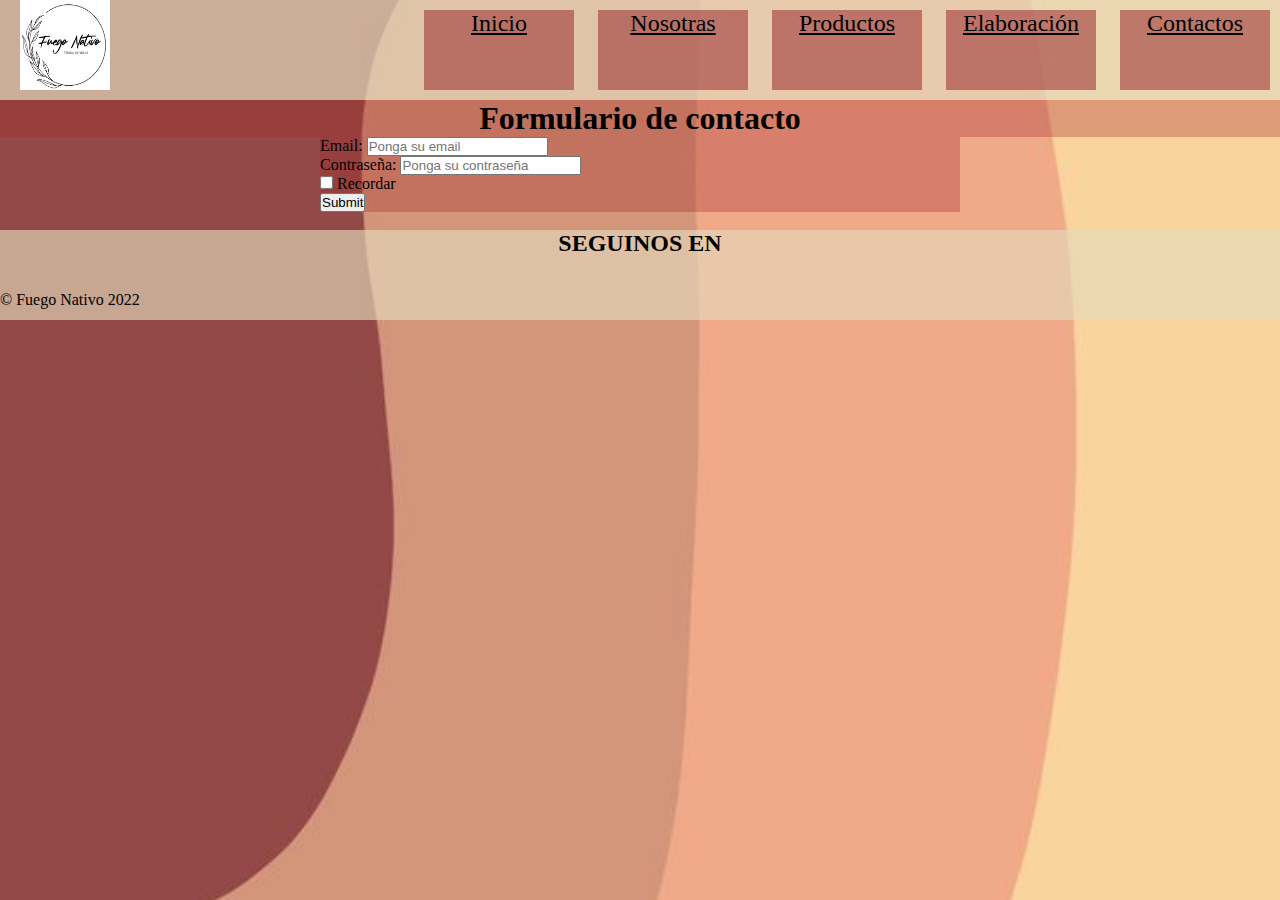
==== commit 00618e42: "correccioós de sintaxis" ====
--- a/contactos.html
+++ b/contactos.html
@@ -18,18 +18,21 @@
 
   <!---inicio encabezado---->
   <header>
-    <img class="logof rounded-circle" src="Img/logoF.png" alt="">
-    <div class="container-secctions">
-      <a class="section" href="index.html">Inicio</a>
-      <a class="section" href="nosotras.html">Nosotras</a>
-      <a class="section" href="productos.html">Productos</a>
-      <a class="section" href="elaboracion.html">Elaboración</a>
-      <a class="section" href="contactos.html">Contactos</a>
-    </div>
-  </header>
+
+    <img class="logof rounded-circle" src="Img/logoF.png">
+    <nav class="container-secctions">
+        <a class="section" href="index.html">Inicio</a>
+        <a class="section" href="nosotras.html">Nosotras</a>
+        <a class="section" href="productos.html">Productos</a>
+        <a class="section" href="elaboracion.html">Elaboración</a>
+        <a class="section" href="contactos.html">Contactos</a>
+    </nav>
+
+</header>
   <!------fin encabezado--------->
 
   <!--inicio formulario-->
+  <h1 class="titulos">Formulario de contacto</h1>
   <form action="container-form /action_page.php">
     <div class="form-group">
       <label for="email">Email:</label>
@@ -45,7 +48,7 @@
       </label>
     </div>
     <button type="submit" class="btn btn-primary">Submit</button>
-  </form>
+  </form><br>
 
   <!-- fin formulario-->
 
@@ -54,13 +57,16 @@
 
     <div class="conteinerpie">
       <h2 class="seguinos">SEGUINOS EN</h2>
-      <div class="redes logoinstagram"><i class="fa-brands fa-instagram"></i></div>
+      <a class="redes logoinstagram" href="https://www.instagram.com/somosfuegonativo/"><i
+          class="fa-brands fa-instagram"></i></a>
 
-      <div class="redes logoface"><i class="fa-brands fa-facebook-square"></i></div>
+      <a class="redes logoface" href="https://www.facebook.com/profile.php?id=100080346797464"><i
+          class="fa-brands fa-facebook-square"></i></a>
 
       <p class="copy">&copy; Fuego Nativo 2022</p>
     </div>
 
+    <!--no le puse enlace porque ya no tienen wsp-->
     <div class="logow"><i class="fa-brands fa-whatsapp"></i></div>
 
   </footer>
--- a/estilos.css
+++ b/estilos.css
@@ -115,6 +115,11 @@
   width: 400px;
 }
 
+.titulos {
+  background-color: rgba(165, 42, 42, 0.329);
+  text-align: center;
+}
+
 /*fin prodcutos*/
 /*elaboración*/
 .conteiner-elaboracion {
@@ -225,6 +230,7 @@
   header {
     display: flex;
     flex-direction: row;
+    height: 60px;
   }
 
   .section {
@@ -244,10 +250,8 @@
   }
 
   .logof {
-    margin: 10px;
-    top: 0px;
-    height: 80px;
-    width: 80px;
+    height: 60px;
+    width: 60px;
   }
 
   .container-secctions {
@@ -269,15 +273,16 @@
     margin: auto;
   }
 
+  .titulo-nosotras {
+    height: 30px;
+    font-size: 10px;
+  }
+
   .relato {
-    height: 60%;
+    height: 70%;
     width: 95%;
     margin: auto;
     margin-bottom: 10px;
-  }
-
-  .relatop {
-    margin: auto;
   }
 
   .conteiner-elaboracion {
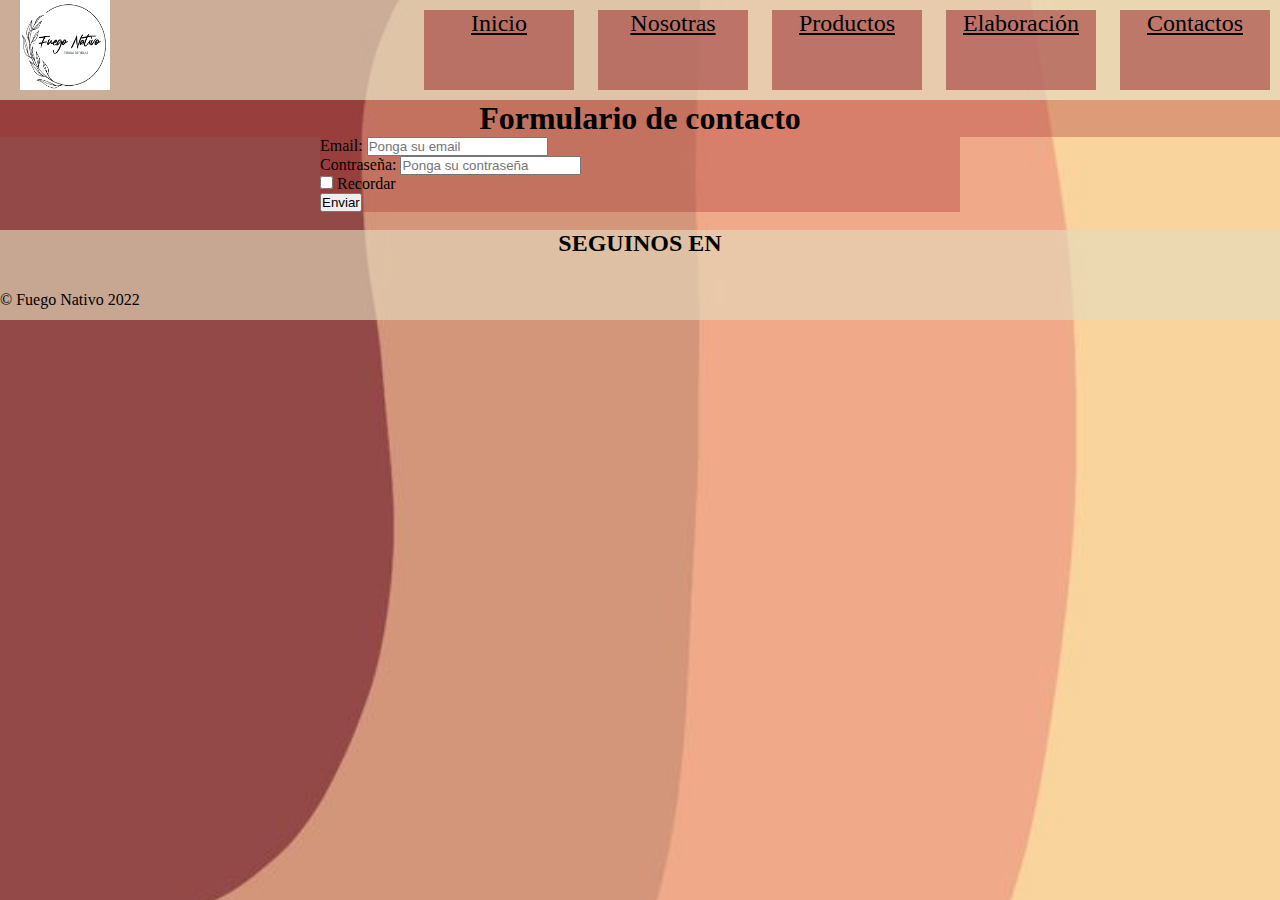
==== commit 52a26349: "agregue etiqueta meta" ====
--- a/contactos.html
+++ b/contactos.html
@@ -2,6 +2,8 @@
 <html lang="es">
 
 <head>
+  <meta name="description" content="Formulario de consultas">
+  <meta name="keywords" content="formulario,contacto, consulta">
   <meta charset="UTF-8">
   <meta http-equiv="X-UA-Compatible" content="IE=edge">
   <meta name="viewport" content="width=device-width, initial-scale=1.0">
@@ -47,7 +49,7 @@
         <input class="form-check-input" type="checkbox"> Recordar
       </label>
     </div>
-    <button type="submit" class="btn btn-primary">Submit</button>
+    <button type="submit" class="btn btn-primary">Enviar</button>
   </form><br>
 
   <!-- fin formulario-->
--- a/estilos.css
+++ b/estilos.css
@@ -26,16 +26,24 @@
 }
 
 header {
+  display: -webkit-box;
+  display: -ms-flexbox;
   display: flex;
   background-color: rgba(228, 217, 188, 0.699);
   height: 100px;
   width: 100%;
-  justify-content: space-between;
+  -webkit-box-pack: justify;
+      -ms-flex-pack: justify;
+          justify-content: space-between;
 }
 
 .container-secciones {
-  display: flex;
-  justify-content: space-between;
+  display: -webkit-box;
+  display: -ms-flexbox;
+  display: flex;
+  -webkit-box-pack: justify;
+      -ms-flex-pack: justify;
+          justify-content: space-between;
   width: 50%;
 }
 
@@ -53,6 +61,7 @@
   font-size: 24px;
   display: inline-block;
   margin: 10px;
+  -webkit-transition: all 1.7s;
   transition: all 1.7s;
   text-align: center;
   color: black;
@@ -66,9 +75,13 @@
 /*fin header*/
 /*nosotras*/
 .seccion-nosotras {
+  display: -webkit-box;
+  display: -ms-flexbox;
   display: flex;
   margin: auto;
-  justify-content: space-between;
+  -webkit-box-pack: justify;
+      -ms-flex-pack: justify;
+          justify-content: space-between;
   background-color: rgba(161, 58, 58, 0.603);
   padding: 10px;
   height: 500px;
@@ -78,9 +91,16 @@
   background-color: rgba(228, 217, 188, 0.699);
   margin-right: 10px;
   text-align: center;
-  display: flex;
-  justify-content: center;
-  flex-direction: column;
+  display: -webkit-box;
+  display: -ms-flexbox;
+  display: flex;
+  -webkit-box-pack: center;
+      -ms-flex-pack: center;
+          justify-content: center;
+  -webkit-box-orient: vertical;
+  -webkit-box-direction: normal;
+      -ms-flex-direction: column;
+          flex-direction: column;
   height: 75%;
   width: 50%;
   margin-top: 30px;
@@ -99,12 +119,17 @@
 /* fin nosotras*/
 /*inicio prodcutos*/
 .container-productos {
-  display: flex;
-  justify-content: center;
+  display: -webkit-box;
+  display: -ms-flexbox;
+  display: flex;
+  -webkit-box-pack: center;
+      -ms-flex-pack: center;
+          justify-content: center;
 }
 
 .card-img-top {
   width: 400px;
+  height: auto;
 }
 
 .card {
@@ -124,22 +149,43 @@
 /*elaboración*/
 .conteiner-elaboracion {
   height: auto;
-  display: flex;
-  justify-content: center;
-  flex-direction: column;
+  display: -webkit-box;
+  display: -ms-flexbox;
+  display: flex;
+  -webkit-box-pack: center;
+      -ms-flex-pack: center;
+          justify-content: center;
+  -webkit-box-orient: vertical;
+  -webkit-box-direction: normal;
+      -ms-flex-direction: column;
+          flex-direction: column;
 }
 
 .elaboracion2 {
-  display: flex;
-  flex-direction: column;
-  justify-content: center;
+  display: -webkit-box;
+  display: -ms-flexbox;
+  display: flex;
+  -webkit-box-orient: vertical;
+  -webkit-box-direction: normal;
+      -ms-flex-direction: column;
+          flex-direction: column;
+  -webkit-box-pack: center;
+      -ms-flex-pack: center;
+          justify-content: center;
 }
 
 .elaboracion-div {
-  display: flex;
-  flex-direction: row;
+  display: -webkit-box;
+  display: -ms-flexbox;
+  display: flex;
+  -webkit-box-orient: horizontal;
+  -webkit-box-direction: normal;
+      -ms-flex-direction: row;
+          flex-direction: row;
   padding: 10px;
-  justify-content: center;
+  -webkit-box-pack: center;
+      -ms-flex-pack: center;
+          justify-content: center;
 }
 
 .fotoe {
@@ -192,6 +238,8 @@
 /*fin formulario*/
 /*inicio footer*/
 .conteinerpie {
+  display: -webkit-box;
+  display: -ms-flexbox;
   display: flex;
   height: 90px;
   width: auto;
@@ -220,6 +268,8 @@
 }
 
 .copy {
+  display: -webkit-box;
+  display: -ms-flexbox;
   display: flex;
   top: 500px;
   left: 1200px;
@@ -228,12 +278,18 @@
 /*fin footer*/
 @media only screen and (max-width: 768px) {
   header {
-    display: flex;
-    flex-direction: row;
+    display: -webkit-box;
+    display: -ms-flexbox;
+    display: flex;
+    -webkit-box-orient: horizontal;
+    -webkit-box-direction: normal;
+        -ms-flex-direction: row;
+            flex-direction: row;
     height: 60px;
   }
-
   .section {
+    display: -webkit-box;
+    display: -ms-flexbox;
     display: flex;
     height: 50px;
     width: 55px;
@@ -241,73 +297,95 @@
     color: black;
     margin: 2px;
     text-align: center;
+    -webkit-transition: all 1.7s;
     transition: all 1.7s;
   }
-
   .section:hover {
     height: 55px;
     width: 65px;
   }
-
   .logof {
     height: 60px;
     width: 60px;
   }
-
   .container-secctions {
-    display: flex;
-    flex-direction: row;
-    justify-content: right;
-    justify-content: center;
-  }
-
+    display: -webkit-box;
+    display: -ms-flexbox;
+    display: flex;
+    -webkit-box-orient: horizontal;
+    -webkit-box-direction: normal;
+        -ms-flex-direction: row;
+            flex-direction: row;
+    -webkit-box-pack: right;
+        -ms-flex-pack: right;
+            justify-content: right;
+    -webkit-box-pack: center;
+        -ms-flex-pack: center;
+            justify-content: center;
+  }
   .seccion-nosotras {
-    display: flex;
-    flex-direction: column;
+    display: -webkit-box;
+    display: -ms-flexbox;
+    display: flex;
+    -webkit-box-orient: vertical;
+    -webkit-box-direction: normal;
+        -ms-flex-direction: column;
+            flex-direction: column;
     justify-items: center;
   }
-
   .foto-nosotras {
     height: 50%;
     width: 95%;
     margin: auto;
   }
-
   .titulo-nosotras {
     height: 30px;
     font-size: 10px;
   }
-
   .relato {
     height: 70%;
     width: 95%;
     margin: auto;
     margin-bottom: 10px;
   }
-
-  .conteiner-elaboracion {
+  .container-elaboracion {
     height: auto;
     width: auto;
-    display: flex;
-    justify-items: center;
-  }
-
+    display: -webkit-box;
+    display: -ms-flexbox;
+    display: flex;
+    -webkit-box-orient: vertical;
+    -webkit-box-direction: normal;
+        -ms-flex-direction: column;
+            flex-direction: column;
+  }
   .elaboracion-div {
-    display: flex;
-    flex-direction: column;
-    justify-content: space-between;
-  }
-
+    display: -webkit-box;
+    display: -ms-flexbox;
+    display: flex;
+    -webkit-box-orient: vertical;
+    -webkit-box-direction: normal;
+        -ms-flex-direction: column;
+            flex-direction: column;
+    -webkit-box-pack: justify;
+        -ms-flex-pack: justify;
+            justify-content: space-between;
+  }
+  .elaboracion2 {
+    display: -webkit-box;
+    display: -ms-flexbox;
+    display: flex;
+    margin-left: auto;
+    margin-right: auto;
+  }
   .fotoe {
     height: 350px;
     width: 350px;
   }
-
   .textoe {
     height: 350px;
     width: 350px;
   }
-
   .descripcion {
     text-align: center;
     padding: 50px;
@@ -315,57 +393,56 @@
     margin-right: 10px;
     margin-left: 10px;
   }
-
   .margin-foto {
     margin-top: 30px;
   }
-
   .container-productos {
-    display: flex;
-    flex-direction: row;
-  }
-
+    display: -webkit-box;
+    display: -ms-flexbox;
+    display: flex;
+    -webkit-box-orient: horizontal;
+    -webkit-box-direction: normal;
+        -ms-flex-direction: row;
+            flex-direction: row;
+  }
   .card-img-top {
     width: auto;
   }
-
   .card {
     width: 48%;
     margin: 0%;
   }
-
   form {
     width: 80%;
   }
 }
+
 @media only screen and (min-width: 769px) and (max-width: 984px) {
   .section {
     height: 75px;
     width: 120px;
     margin: 1px;
+    -webkit-transition: all 0, 2s;
     transition: all 0, 2s;
     font-size: 20px;
     background-color: rgba(165, 42, 42, 0.479);
   }
-
   .section:hover {
     height: 80px;
     width: 125px;
   }
-
   .logof {
     margin: 10px;
-    justify-content: center;
-  }
-
+    -webkit-box-pack: center;
+        -ms-flex-pack: center;
+            justify-content: center;
+  }
   .conteiner-elaboracion {
     height: auto;
     width: auto;
   }
-
   form {
     width: 80%;
   }
 }
-
-/*# sourceMappingURL=estilos.css.map */
+/*# sourceMappingURL=estilos.css.map */